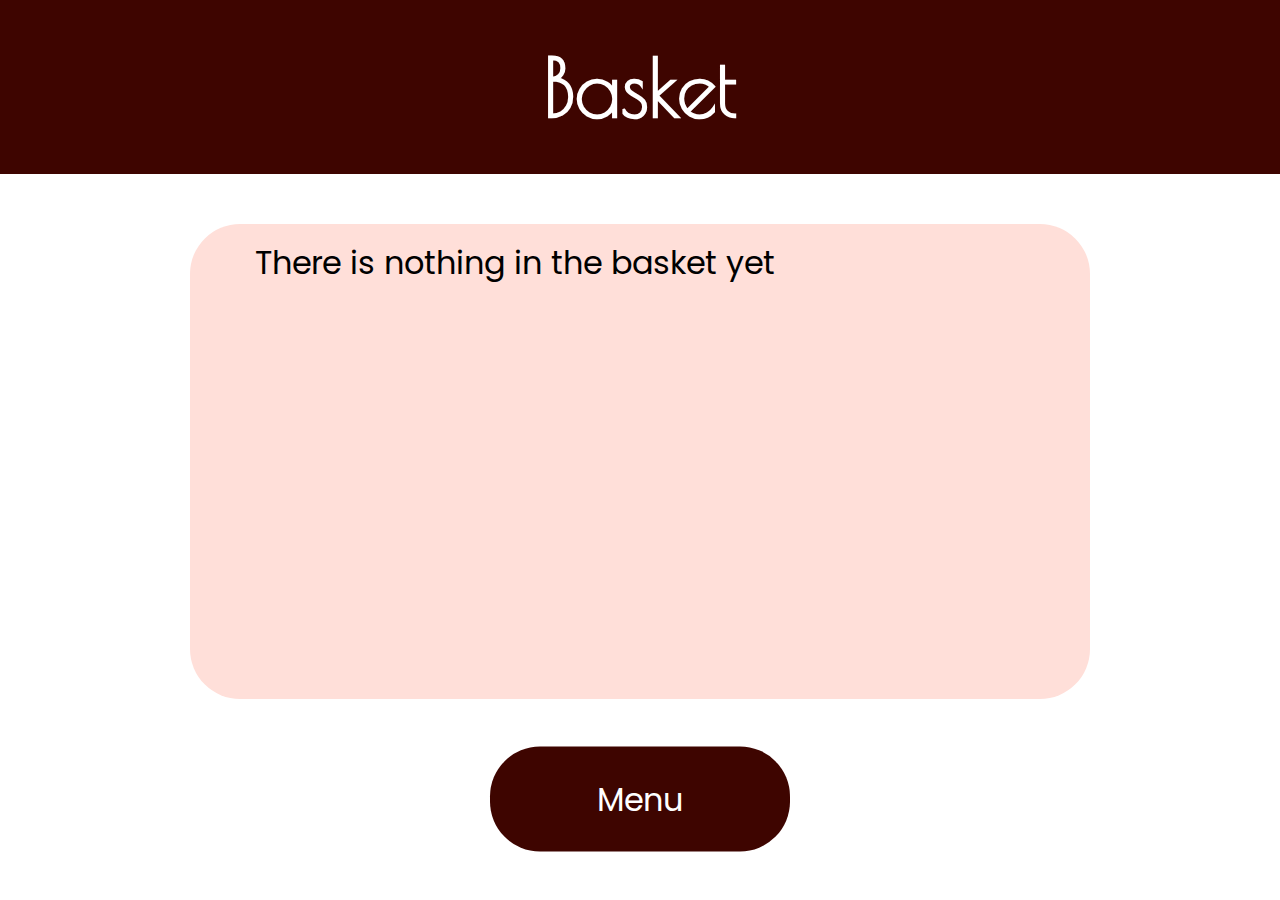
==== Basket.html @ 56768a6c "a" ====
<!DOCTYPE html>
<html>

<head>
    <title>Basket</title>
    <link rel="stylesheet" href="Styles.css" type="text/css">
    <link rel="preconnect" href="https://fonts.googleapis.com">
    <link rel="preconnect" href="https://fonts.gstatic.com" crossorigin>
    <link href="https://fonts.googleapis.com/css2?family=Poiret+One&family=Poppins:wght@300&display=swap"
        rel="stylesheet">
</head>

<body>
    <h1 id="title">Basket</h1>
    <div id="orders"></div>
    <script src="options.js"></script>
    <script>
        var Orders = JSON.parse(sessionStorage.getItem("Orders"));
        if (Orders == null) {
            const div = document.createElement('div');
            const p = document.createElement('p');

            p.textContent = "There is nothing in the basket yet";

            div.appendChild(p);
            document.getElementById('orders').appendChild(div);
        }
        else {
            for (var i = 0; i < Orders.length; i++) {
                var others = [];
                for (var j = 3; j < Orders[i].length; j++) {
                    others.push(Orders[i][j]);
                }
                console.log(others);
                const div = document.createElement('div');
                const h2 = document.createElement('h2');
                const h3 = document.createElement('h3');
                const p = document.createElement('p');
                const img = document.createElement('img');

                h2.textContent = Orders[i][1] + " " + Orders[i][0];
                h3.textContent = Orders[i][2];
                p.textContent = others.join(", ");
                img.src = "images/" + Orders[i][0] + ".png";

                div.appendChild(img);
                div.appendChild(h2);
                div.appendChild(h3);
                div.appendChild(p);


                document.getElementById('orders').appendChild(div);
            }
        }
    </script>

    <button class="menuButton"><a href="index.html">Menu</a></button>
</body>

</html>
---- Styles.css ----
/* GENERAL STYLING*/
body{
  margin: 0 auto;
}
h1{
  font-family: 'Poiret One', cursive;
  font-size: 5rem;
  margin: 0 auto;
  padding: 40px 0;
  background-color:#3E0500;
  width: 100%;
  text-align: center;
  color: #fff;
}

h2 {
  font-family: 'Poiret One', cursive;
  font-size: 4rem;
  margin-left: 100px;
}

label,
input,
#value,
p {
  font-family: 'Poppins', sans-serif;
  font-size: 2rem;
  margin-left: 100px;
}

.exit{
  position: absolute;
  top: 2.5%;
  left: 85%;
  font-size: 4em;
}

.exit a:link, a:visited{
  color: #000;
}

.space{
  height: 200px;
}
/*STYLING FOR DETAILS PAGES*/
.container {
  display: block;
  position: relative;
  padding-left: 35px;
  margin-bottom: 12px;
  cursor: pointer;
  font-size: 22px;
  -webkit-user-select: none;
  -moz-user-select: none;
  -ms-user-select: none;
  user-select: none;
  margin-bottom: 90px;
  margin-left: 100px;
}

.container input {
  position: absolute;
  opacity: 0;
  cursor: pointer;
}

.checkmark {
  position: absolute;
  top: -50%;
  left: 0;
  height: 100px;
  width: 100px;
  background-color: #E8E8E8;
  border-radius: 30%;
  margin-bottom: 50px;
}

.container:hover input~.checkmark {
  background-color: #ccc;
}

.container input:checked~.checkmark {
  background-color: #FFDFD9;
}

.checkmark:after {
  content: "";
  position: absolute;
  display: none;
}

.container input:checked~.checkmark:after {
  display: block;
}

input {
  width: 100px;
  height: 20px;
}

.slider {
  -webkit-appearance: none;
  width: 50%;
  height: 25px;
  background: #E8E8E8;
  -webkit-transition: .2s;
  transition: opacity .2s;
}

.slider::-webkit-slider-thumb {
  -webkit-appearance: none;
  appearance: none;
  width: 45px;
  height: 45px;
  border-radius: 50%;
  background: #FFDFD9;
  cursor: pointer;
}

.slider::-moz-range-thumb {
  width: 25px;
  height: 25px;
  background: #FFDFD9;
  cursor: pointer;
}

#amount {
  background: rgba(255, 255, 255, 0.1);
  border: none;
  font-size: 16px;
  height: 45px;
  margin: 0;
  outline: 0;
  padding: 15px;
  width: 30%;
  background-color: #FFDFD9;
  box-shadow: 0 1px 0 rgba(0, 0, 0, 0.03) inset;
  margin-bottom: 30px;
  font-family: 'Poppins', sans-serif;
  font-size: 2rem;
  margin-left: 100px;
}

.menuButton {
  background-color: #3E0500;
  border-radius: 50px;
  border-width: 0;
  height: 105px;
  width: 300px;
  cursor: pointer;
  margin: 0;
  text-align: center;
  transition: all 200ms;
  vertical-align: baseline;
  white-space: nowrap;
  user-select: none;
  -webkit-user-select: none;
  touch-action: manipulation;
  margin: 0;
  position: absolute;
  left: 50%;
  -ms-transform: translate(-50%, -50%);
  transform: translate(-50%, -50%);
  margin-top: 100px;
}

.menuButton a:link,
.menuButton a:visited {
  font-family: 'Poppins', sans-serif;
  font-size: 2rem;
  margin-left: 100px;
  color: #fff;
  margin: 35px;
  text-decoration: none;
}
/*STYLING FOR MENU PAGE*/
.item{
  background-color: #FFDFD9;
  border-radius: 50px;
  text-align: center;
  height: 600px;
  width: 600px;
  margin: 0 auto;
  margin-top: 50px
}
.item img{
  padding-top: 40px;
  margin-left: 45px;
  width: 200px;
}
.item h2, p{
  margin: 0;
  padding: 15px;
}
/*STYLING FOR BASKET PAGE*/
#orders div{
  background-color: #FFDFD9;
  width: 900px;
  height: 475px;
  border-radius: 50px;
  margin: 0 auto;
  margin-top: 50px
}
#orders div img{
  width: 100px;
  margin: 50px;
}
#orders div h2{
  position: absolute;
  top: 230px;
  left: 120px;
  font-size: 3.5em;
}
#orders div h3{
  position: absolute;
  top: 525px;
  left: 49%;
  font-size: 3.5em;
}
#orders div p{
 margin-left: 50px;
  width: 700px;
}
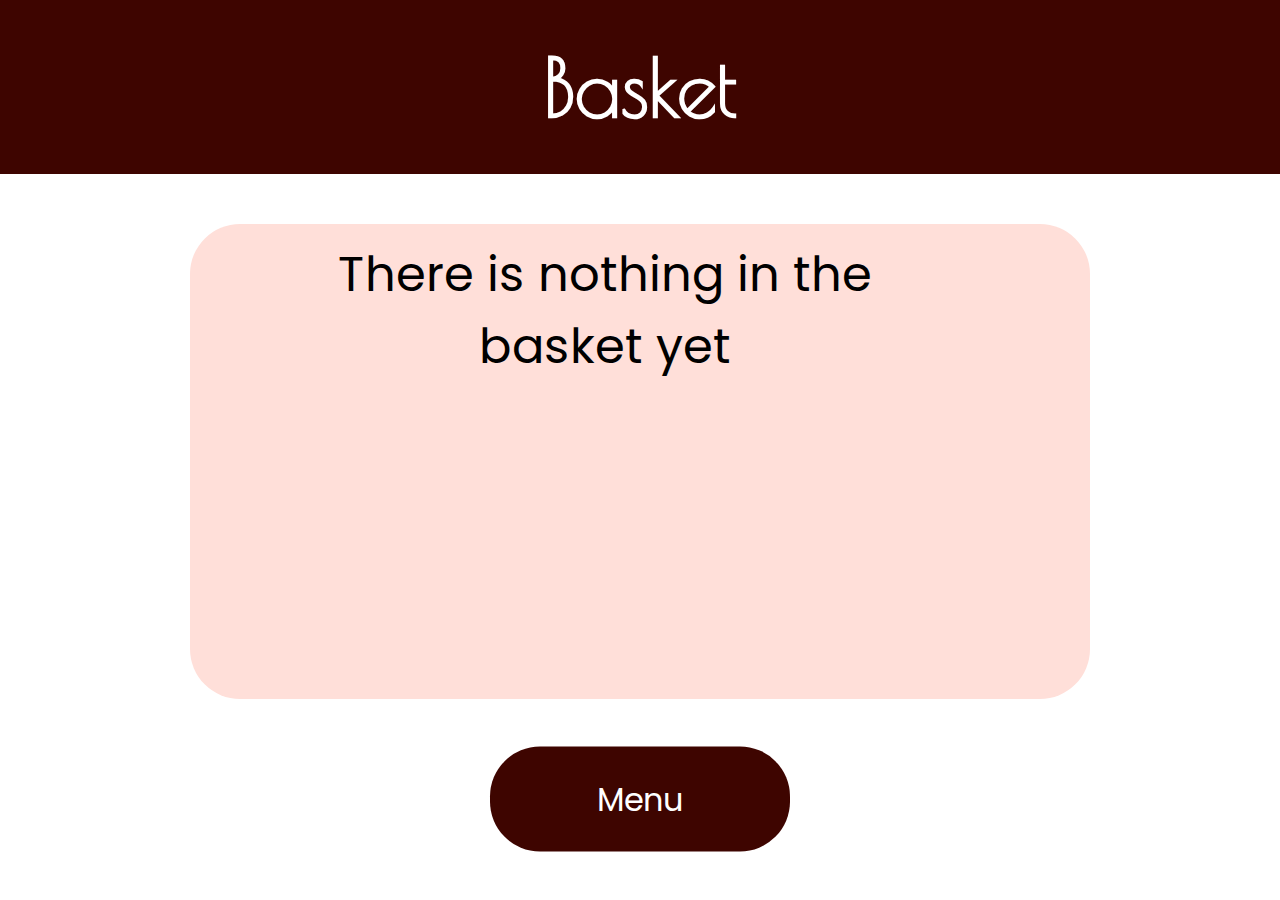
==== commit 008843e5: "a" ====
--- a/Basket.html
+++ b/Basket.html
@@ -19,6 +19,7 @@
         if (Orders == null) {
             const div = document.createElement('div');
             const p = document.createElement('p');
+            p.classList.add("noneYet");
 
             p.textContent = "There is nothing in the basket yet";
 
--- a/Styles.css
+++ b/Styles.css
@@ -220,4 +220,9 @@
 #orders div p{
  margin-left: 50px;
   width: 700px;
+}
+
+.noneYet{
+  text-align: center;
+  font-size: 3em;
 }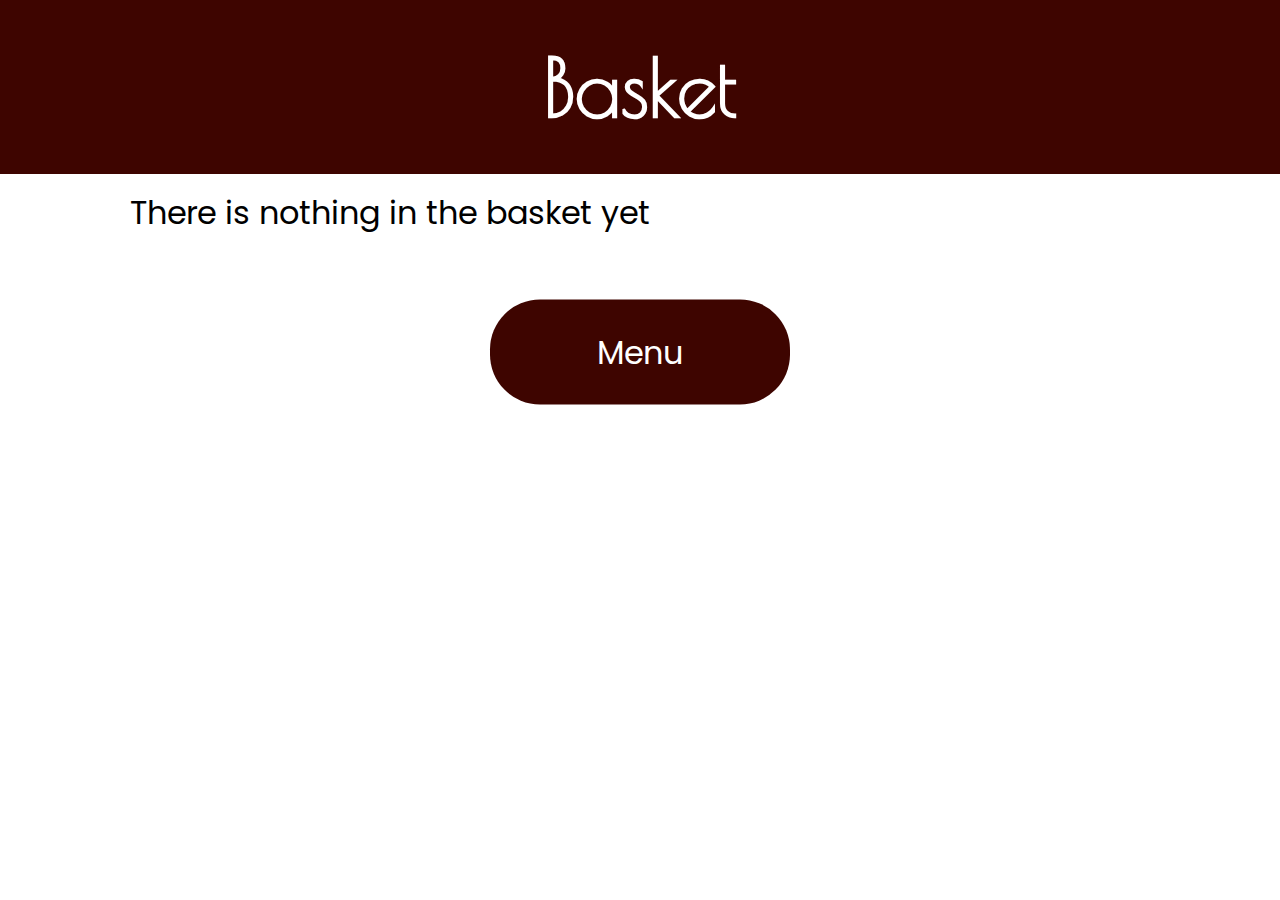
==== commit b074aba3: "a" ====
--- a/Basket.html
+++ b/Basket.html
@@ -17,14 +17,12 @@
     <script>
         var Orders = JSON.parse(sessionStorage.getItem("Orders"));
         if (Orders == null) {
-            const div = document.createElement('div');
             const p = document.createElement('p');
             p.classList.add("noneYet");
 
             p.textContent = "There is nothing in the basket yet";
 
-            div.appendChild(p);
-            document.getElementById('orders').appendChild(div);
+            document.getElementById('orders').appendChild(p);
         }
         else {
             for (var i = 0; i < Orders.length; i++) {
--- a/Styles.css
+++ b/Styles.css
@@ -223,6 +223,5 @@
 }
 
 .noneYet{
-  text-align: center;
-  font-size: 3em;
+  padding-left: 130px;
 }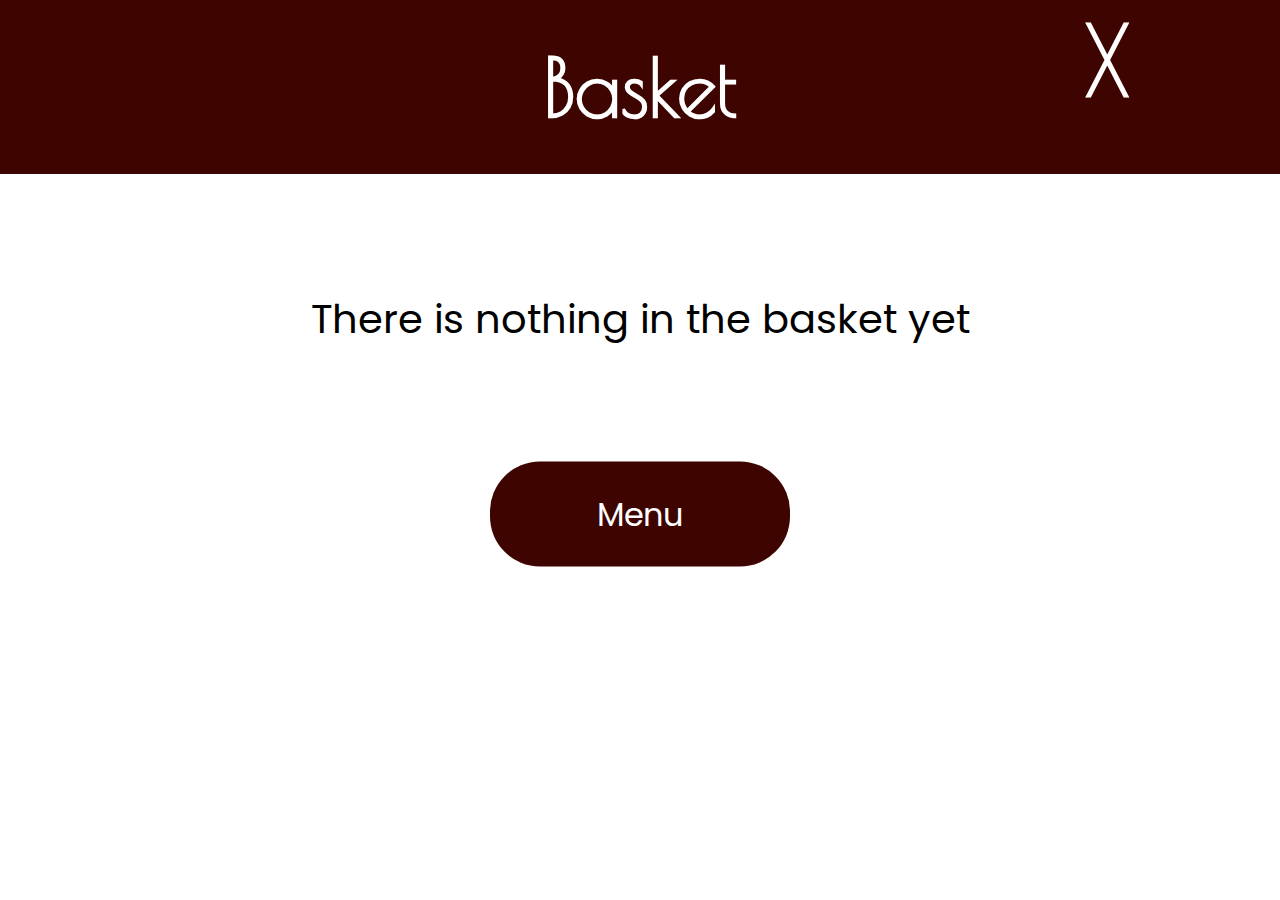
==== commit 7fba13df: "a" ====
--- a/Basket.html
+++ b/Basket.html
@@ -11,6 +11,7 @@
 </head>
 
 <body>
+    <a href="index.html" class = "exit">╳</a>
     <h1 id="title">Basket</h1>
     <div id="orders"></div>
     <script src="options.js"></script>
--- a/Styles.css
+++ b/Styles.css
@@ -33,6 +33,7 @@
   top: 2.5%;
   left: 85%;
   font-size: 4em;
+  color: #fff;
 }
 
 .exit a:link, a:visited{
@@ -223,5 +224,8 @@
 }
 
 .noneYet{
-  padding-left: 130px;
+  text-align: center;
+  margin-top: 100px;
+  margin-bottom: 50px;
+  font-size: 2.5em;
 }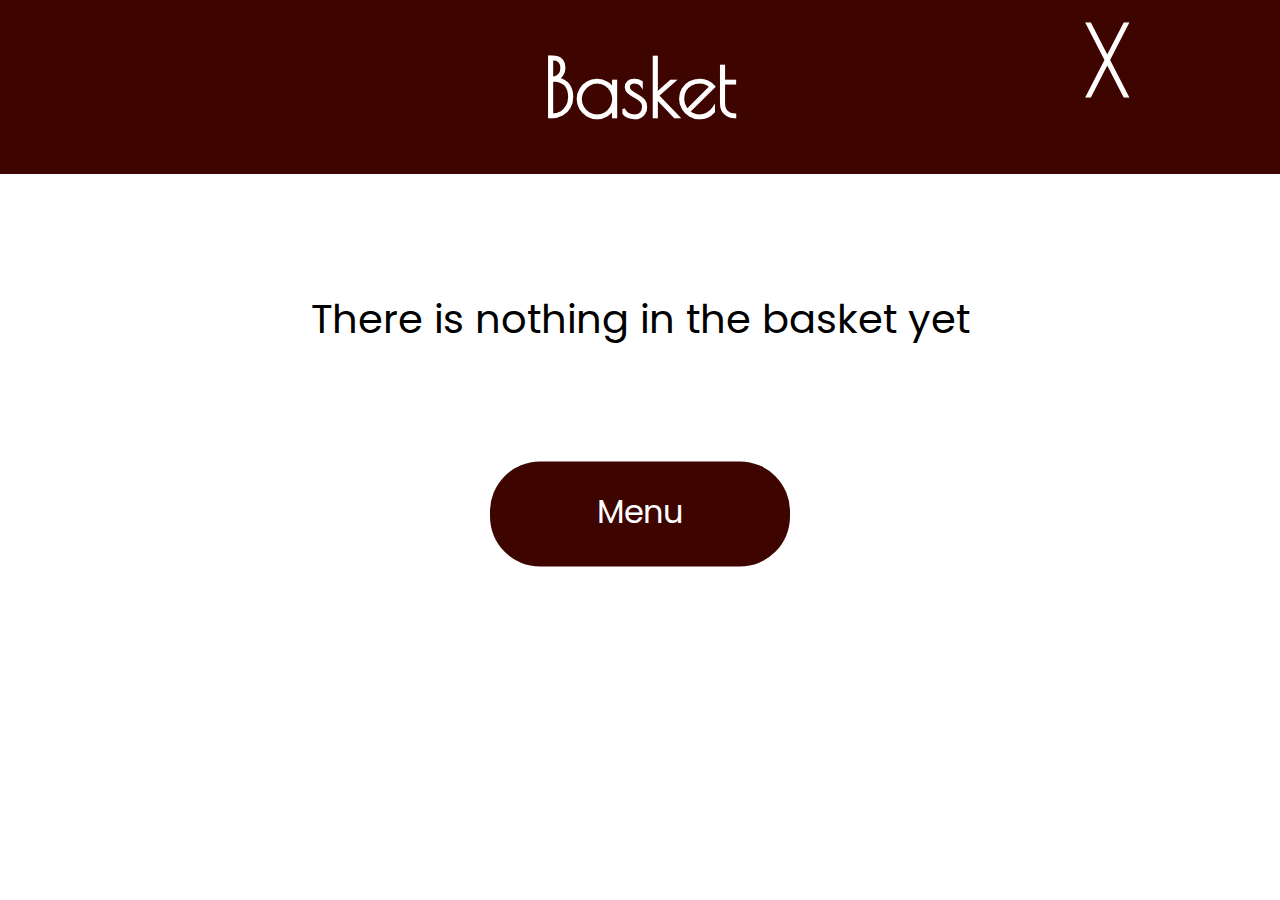
==== commit 708db97d: "Finishes Project" ====
--- a/Basket.html
+++ b/Basket.html
@@ -1,21 +1,23 @@
 <!DOCTYPE html>
-<html>
+<html lang = "en">
 
 <head>
-    <title>Basket</title>
+  <meta charset="UTF-8">
+    <title>Coffee App - Basket</title>
     <link rel="stylesheet" href="Styles.css" type="text/css">
+    <!-- These are just fonts -->
     <link rel="preconnect" href="https://fonts.googleapis.com">
     <link rel="preconnect" href="https://fonts.gstatic.com" crossorigin>
-    <link href="https://fonts.googleapis.com/css2?family=Poiret+One&family=Poppins:wght@300&display=swap"
-        rel="stylesheet">
+    <link href="https://fonts.googleapis.com/css2?family=Poiret+One&family=Poppins:wght@300&display=swap" rel="stylesheet">
 </head>
 
 <body>
-    <a href="index.html" class = "exit">╳</a>
+    <a href="Menu.html" class = "exit">╳</a>
     <h1 id="title">Basket</h1>
     <div id="orders"></div>
     <script src="options.js"></script>
     <script>
+        //Checks if anything has been ordered yet
         var Orders = JSON.parse(sessionStorage.getItem("Orders"));
         if (Orders == null) {
             const p = document.createElement('p');
@@ -26,6 +28,7 @@
             document.getElementById('orders').appendChild(p);
         }
         else {
+        //Loads in data from Session data
             for (var i = 0; i < Orders.length; i++) {
                 var others = [];
                 for (var j = 3; j < Orders[i].length; j++) {
@@ -36,6 +39,7 @@
                 const h2 = document.createElement('h2');
                 const h3 = document.createElement('h3');
                 const p = document.createElement('p');
+                const p2 = document.createElement('p');
                 const img = document.createElement('img');
 
                 h2.textContent = Orders[i][1] + " " + Orders[i][0];
@@ -54,7 +58,7 @@
         }
     </script>
 
-    <button class="menuButton"><a href="index.html">Menu</a></button>
+    <div class="menuButton"><a href="Menu.html">Menu</a></div>
 </body>
 
 </html>--- a/Styles.css
+++ b/Styles.css
@@ -1,13 +1,14 @@
 /* GENERAL STYLING*/
-body{
-  margin: 0 auto;
-}
-h1{
+body {
+  margin: 0 auto;
+}
+
+h1 {
   font-family: 'Poiret One', cursive;
   font-size: 5rem;
   margin: 0 auto;
   padding: 40px 0;
-  background-color:#3E0500;
+  background-color: #3E0500;
   width: 100%;
   text-align: center;
   color: #fff;
@@ -28,7 +29,8 @@
   margin-left: 100px;
 }
 
-.exit{
+/*Exit buttons*/
+.exit {
   position: absolute;
   top: 2.5%;
   left: 85%;
@@ -36,14 +38,74 @@
   color: #fff;
 }
 
-.exit a:link, a:visited{
-  color: #000;
-}
-
-.space{
+.exit a:link,
+a:visited {
+  color: #fff;
+}
+
+.space {
   height: 200px;
 }
+/*STYLING FOR LANDING PAGE*/
+.landing {
+  background: linear-gradient(#3E0500, #68332e);
+  width: 100vw;
+  height: 100vh;
+}
+.indexButton {
+  background-color: #ffffff;
+  border-radius: 50px;
+  border-width: 0;
+  height: 105px;
+  cursor: pointer;
+  margin: 0;
+  text-align: center;
+  transition: all 200ms;
+  vertical-align: baseline;
+  white-space: nowrap;
+  user-select: none;
+  -webkit-user-select: none;
+  touch-action: manipulation;
+  margin: 0;
+  position: absolute;
+  top: 85%;
+  left: 50%;
+  -ms-transform: translate(-50%, -50%);
+  transform: translate(-50%, -50%);
+  margin-top: 100px;
+}
+
+.indexButton a:link,
+.indexButton a:visited {
+  font-family: 'Poppins', sans-serif;
+  font-size: 2rem;
+  margin-left: 100px;
+  color: #3E0500;
+  margin: 35px;
+  text-decoration: none;
+  line-height:100px;
+}
+
+.indexh1{
+  font-family: 'Poiret One', cursive;
+  font-size: 7rem;
+  margin: 0 auto;
+  position: absolute;
+  background-color:rgba(0, 0, 0, 0);
+  top: 45%;
+  text-align: center;
+  color: #fff;
+}
+
+.indeximg{
+  position: absolute;
+  left: 34%;
+  top: 20%;
+  width: 400px;
+}
+
 /*STYLING FOR DETAILS PAGES*/
+/*Styling for inputs*/
 .container {
   display: block;
   position: relative;
@@ -173,9 +235,11 @@
   color: #fff;
   margin: 35px;
   text-decoration: none;
-}
+  line-height:100px;
+}
+
 /*STYLING FOR MENU PAGE*/
-.item{
+.item {
   background-color: #FFDFD9;
   border-radius: 50px;
   text-align: center;
@@ -184,17 +248,21 @@
   margin: 0 auto;
   margin-top: 50px
 }
-.item img{
+
+.item img {
   padding-top: 40px;
   margin-left: 45px;
   width: 200px;
 }
-.item h2, p{
+
+.item h2,
+p {
   margin: 0;
   padding: 15px;
 }
+
 /*STYLING FOR BASKET PAGE*/
-#orders div{
+#orders div {
   background-color: #FFDFD9;
   width: 900px;
   height: 475px;
@@ -202,28 +270,33 @@
   margin: 0 auto;
   margin-top: 50px
 }
-#orders div img{
+
+#orders div img {
   width: 100px;
   margin: 50px;
 }
-#orders div h2{
+
+#orders div h2 {
   position: absolute;
   top: 230px;
   left: 120px;
   font-size: 3.5em;
 }
-#orders div h3{
+
+#orders div h3 {
   position: absolute;
   top: 525px;
   left: 49%;
   font-size: 3.5em;
-}
-#orders div p{
- margin-left: 50px;
+  font-family: 'Poiret One', cursive;
+}
+
+#orders div p {
+  margin-left: 50px;
   width: 700px;
 }
 
-.noneYet{
+.noneYet {
   text-align: center;
   margin-top: 100px;
   margin-bottom: 50px;
